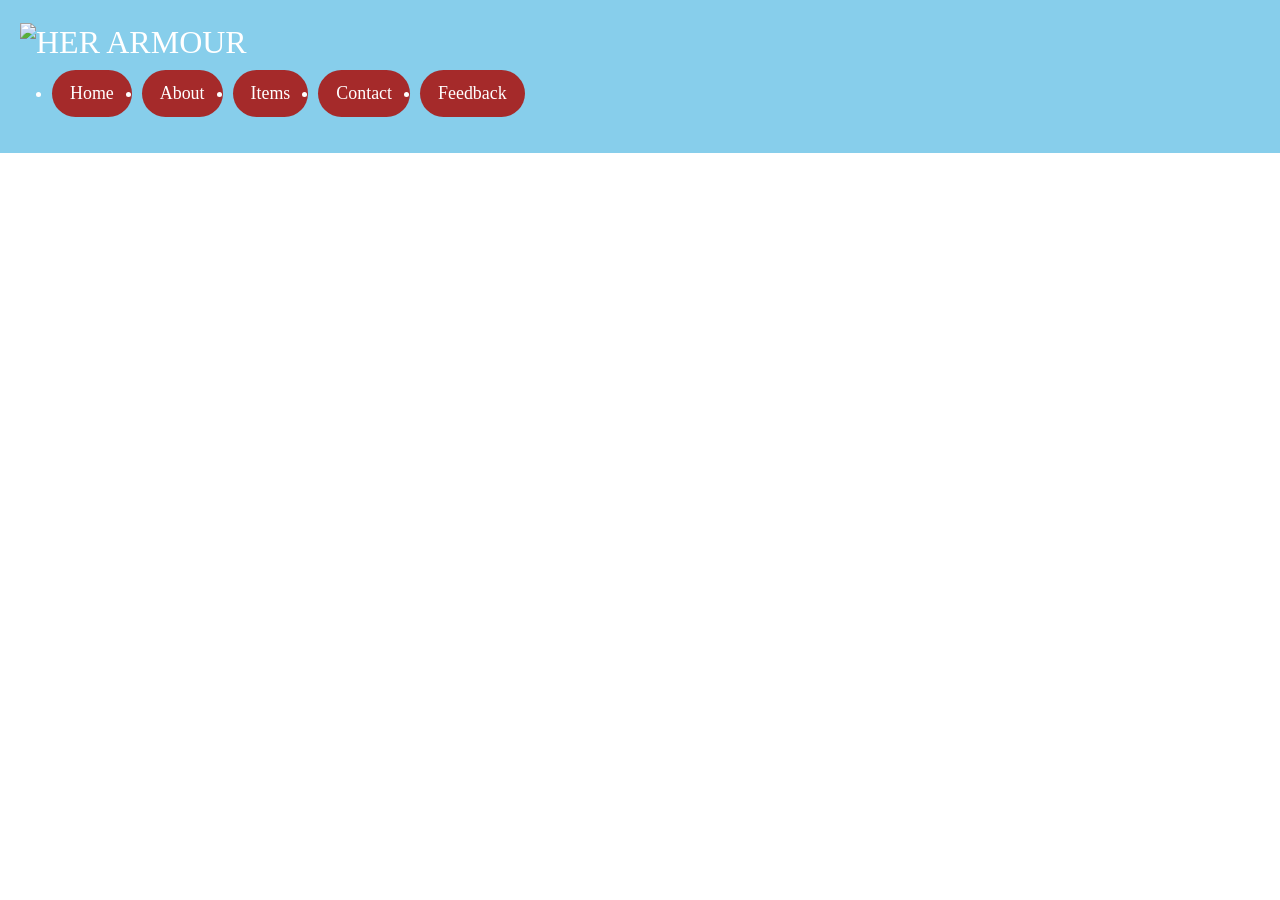
==== index.html @ b8634086 "Add files via upload" ====
<!DOCTYPE html>
<html lang="en" >
    <head>
        <meta charset="UTF-8">
        <meta name="viewport"content="width=device-width, initial-scale=1.0">
    <!--Bootsrap Css-->
    <link href="https://cdn.jsdelivr.net/npm/bootstrap@5.3.2/dist/css/bootstrap.min.css"rel="stylesheet">
      <title>HER ARMOUR</title>
      <link rel="stylesheet" href="styles.css">
    </head>
<body>
      <header>
        <nav>
            <nav class="navbar ">
                <div class="logo">
                 <h2 class="logo-text"><img src="" alt="HER ARMOUR"></h2>
                 <ul class="nav-menu">
                    <li class="nav-item">
                        <a class="nav-link" href=index.html>Home</a>
                    </li>
                    <li class="nav-item">
                        <a class="nav-link" href=about.html>About</a>
                    </li>
                    <li class="nav-item">
                        <a class="nav-link" href=items.html>Items</a>
                    </li>
                    <li class="nav-item">
                        <a class="nav-link" href="contact.html">Contact</a>
                    </li>
                    <li class="nav-item">
                        <a class="nav-link" href=feedback.html>Feedback</a>
                    </li>
                 </ul>
                 </div>
                
            </nav>
            </nav>
      </header>

      <main></main>

    <footer>
        <p>&copy:2026 Her armour</p>
      </footer>
</body>
</html>
---- styles.css ----
body{
   margin:0;
   font-family: "Saira", san-serif;
}

/* navbar styling */
header{
   position:fixed;
   width: 100%;
   z-index: 5;
   background-color:skyblue;
}
 .navbar{
   display: flex;
   justify-content: right; 
   align-items: center;
   padding: 20px;
}

 .logo{
   color:white;
   justify-content: left;
   text-align:left;
   margin-right:auto;

}
.nav-menu{
   display:flex;
   gap: 10px;
}
 .nav-link{
   color:white;
   padding: 10px 18px;
   background-color:brown ;
   font-size:1.12rem;
   border-radius:30px;
   transition:0.23s ease;
}
 .nav-link:hover{
   color: white;
   background-color: white;
}
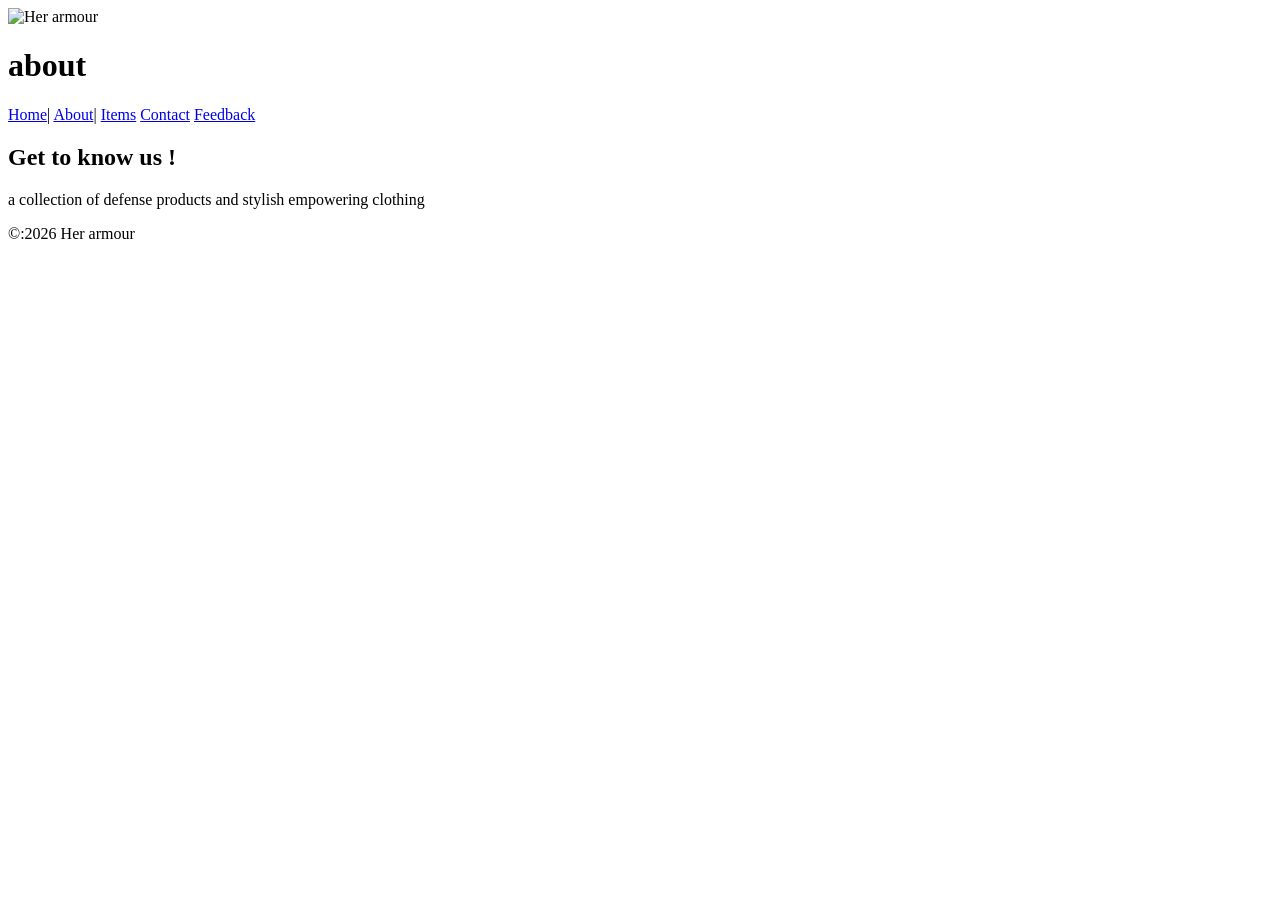
==== commit 2b06a33c: "Add files via upload" ====
--- a/index.html
+++ b/index.html
@@ -1,47 +1,30 @@
 <!DOCTYPE html>
-<html lang="en" >
+<html lang="en">
     <head>
         <meta charset="UTF-8">
-        <meta name="viewport"content="width=device-width, initial-scale=1.0">
-    <!--Bootsrap Css-->
-    <link href="https://cdn.jsdelivr.net/npm/bootstrap@5.3.2/dist/css/bootstrap.min.css"rel="stylesheet">
-      <title>HER ARMOUR</title>
-      <link rel="stylesheet" href="styles.css">
+        <meta name="viewport"content="width=device-width,initial-scale=1.0">
+        <title>About</title>
     </head>
-<body>
-      <header>
-        <nav>
-            <nav class="navbar ">
-                <div class="logo">
-                 <h2 class="logo-text"><img src="" alt="HER ARMOUR"></h2>
-                 <ul class="nav-menu">
-                    <li class="nav-item">
-                        <a class="nav-link" href=index.html>Home</a>
-                    </li>
-                    <li class="nav-item">
-                        <a class="nav-link" href=about.html>About</a>
-                    </li>
-                    <li class="nav-item">
-                        <a class="nav-link" href=items.html>Items</a>
-                    </li>
-                    <li class="nav-item">
-                        <a class="nav-link" href="contact.html">Contact</a>
-                    </li>
-                    <li class="nav-item">
-                        <a class="nav-link" href=feedback.html>Feedback</a>
-                    </li>
-                 </ul>
-                 </div>
-                
+    <body>
+        <header>
+            <img src="logo.png"alt="Her armour"width="100">
+            <h1>about</h1>
+            <nav>
+                <a href="index.html">Home</a>|
+                <a href="about.html">About</a>|
+                <a href="items.html">Items</a>
+                <a href="contact.html">Contact</a>
+                <a href="Feedback.html">Feedback</a>
             </nav>
-            </nav>
-      </header>
+        </header>
 
-      <main></main>
+        <section>
+            <h2>Get to know us !</h2>
+            <p>a collection of defense products and stylish empowering clothing </p>
+        </section>
 
-    <footer>
-        <p>&copy:2026 Her armour</p>
-      </footer>
-</body>
-</html>      
- +        <footer>
+            <p>&copy:2026 Her armour</p>
+        </footer>
+    </body>
+</html>
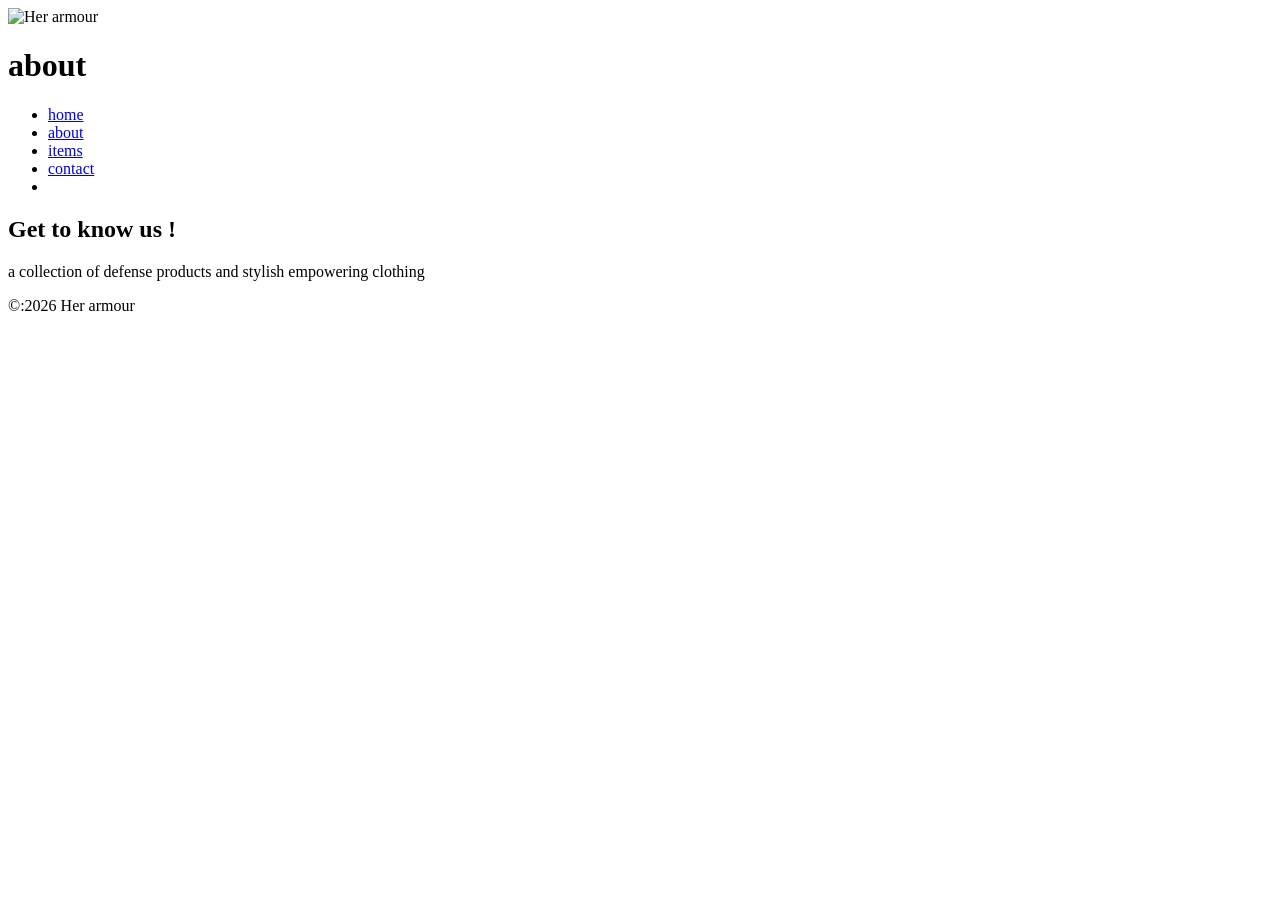
==== commit 1615ec8e: "Add files via upload" ====
--- a/index.html
+++ b/index.html
@@ -3,18 +3,36 @@
     <head>
         <meta charset="UTF-8">
         <meta name="viewport"content="width=device-width,initial-scale=1.0">
-        <title>About</title>
+        <title>index</title>
     </head>
     <body>
         <header>
             <img src="logo.png"alt="Her armour"width="100">
             <h1>about</h1>
             <nav>
-                <a href="index.html">Home</a>|
-                <a href="about.html">About</a>|
-                <a href="items.html">Items</a>
-                <a href="contact.html">Contact</a>
-                <a href="Feedback.html">Feedback</a>
+                <nav class="navbar navbar-expand-sm bg-light">
+
+                    <div class="container-fluid">
+                        <!--Links-->
+                        <ul class="navbar-nav">
+                            <li class="nav-item">
+                                <a class="nav-link"href="index.html">home</a>
+                            </li>
+                            <li class="navitem">
+                                <a class="nav-link"href="about.html">about</a>
+                        </li>
+                        <li class="navitem">
+                              <a class="nav-link"href="items.html">items</a>  
+                            </li>
+                            <li class="nav-item">
+                            <a class="navlink"href="contact.html">contact</a>
+                        </li>
+                        <li class="nav-item">
+                        <a class="nav-link"href="feedback.html"></a>
+                    </li>
+                        </ul> 
+                    </div>
+
             </nav>
         </header>
 
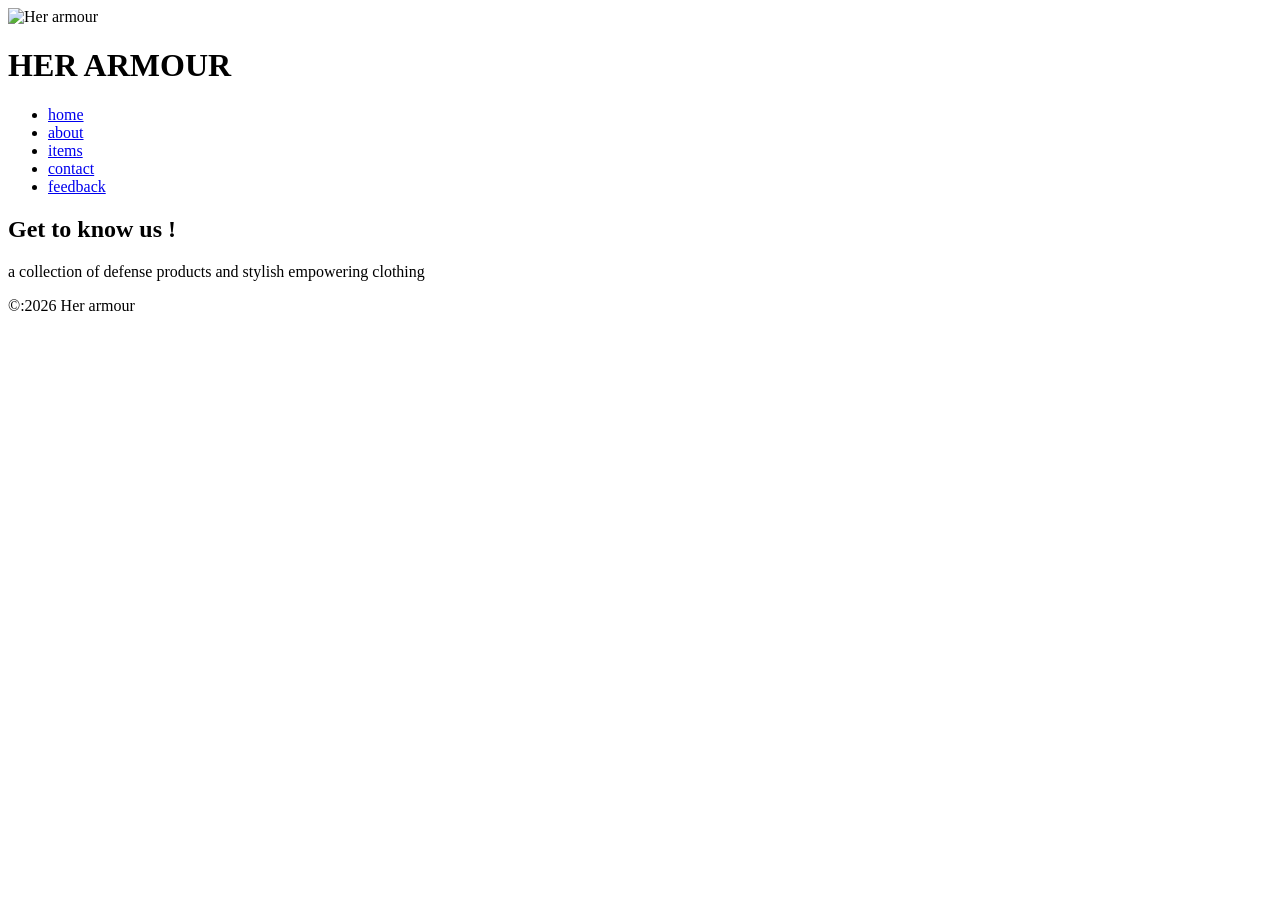
==== commit 2593cbb7: "Add files via upload" ====
--- a/index.html
+++ b/index.html
@@ -8,7 +8,7 @@
     <body>
         <header>
             <img src="logo.png"alt="Her armour"width="100">
-            <h1>about</h1>
+            <h1>HER ARMOUR</h1>
             <nav>
                 <nav class="navbar navbar-expand-sm bg-light">
 
@@ -28,7 +28,7 @@
                             <a class="navlink"href="contact.html">contact</a>
                         </li>
                         <li class="nav-item">
-                        <a class="nav-link"href="feedback.html"></a>
+                        <a class="nav-link"href="feedback.html">feedback</a>
                     </li>
                         </ul> 
                     </div>
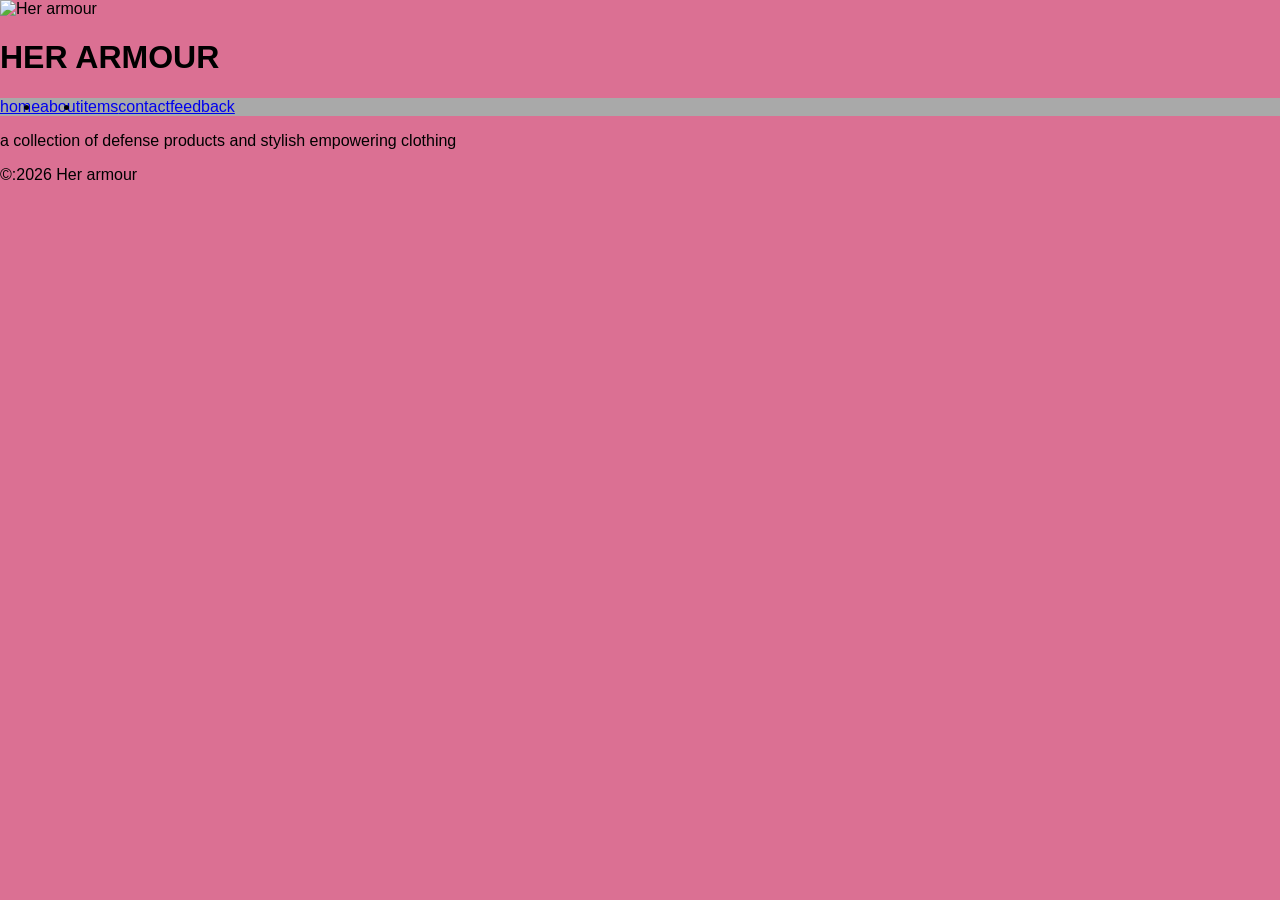
==== commit 56fc3c5a: "Add files via upload" ====
--- a/index.html
+++ b/index.html
@@ -4,6 +4,7 @@
         <meta charset="UTF-8">
         <meta name="viewport"content="width=device-width,initial-scale=1.0">
         <title>index</title>
+        <link rel="stylesheet" href="styles.css">
     </head>
     <body>
         <header>
@@ -16,19 +17,19 @@
                         <!--Links-->
                         <ul class="navbar-nav">
                             <li class="nav-item">
-                                <a class="nav-link"href="index.html">home</a>
+                                <a class="nav-link" href="index.html">home</a>
                             </li>
                             <li class="navitem">
-                                <a class="nav-link"href="about.html">about</a>
+                                <a class="nav-link" href="about.html">about</a>
                         </li>
                         <li class="navitem">
-                              <a class="nav-link"href="items.html">items</a>  
+                              <a class="nav-link" href="items.html">items</a>  
                             </li>
                             <li class="nav-item">
-                            <a class="navlink"href="contact.html">contact</a>
+                            <a class="navlink" href="contact.html">contact</a>
                         </li>
                         <li class="nav-item">
-                        <a class="nav-link"href="feedback.html">feedback</a>
+                        <a class="nav-link" href="feedback.html">feedback</a>
                     </li>
                         </ul> 
                     </div>
@@ -37,7 +38,6 @@
         </header>
 
         <section>
-            <h2>Get to know us !</h2>
             <p>a collection of defense products and stylish empowering clothing </p>
         </section>
 
--- a/styles.css
+++ b/styles.css
@@ -0,0 +1,41 @@
+body{
+    margin:0;
+    font-family:"Saira",sans-serif;
+    background-color: palevioletred;
+} 
+.navbar-nav{
+    list-style-type: 0;
+    margin:0;
+    padding:0;
+    background-color: darkgrey;
+    overflow:hidden;
+    display:flex;
+    justify-content: flex-start;
+}
+.nav-item{
+    display:inline-block;
+}
+.navbar-nav.nav-link{
+    display:block;
+    color:white;
+    text-align:center;
+    padding:14px 20px;
+    text-decoration:none;
+    font-family:Arial,san-serif;
+    font-size:16px;
+    transition:background-color 0.3s ease;
+}
+.navbar-nav.navlink:hover{
+    background-color:palevioletred;
+    border-radius:4px;
+
+}
+.navbar-nav.nav-link{
+    text-align:center;
+}
+@media screen and (max-width:600px){.navbar-nav{
+    flex-direction: column;
+    justify-content: flex-start;
+}}
+
+    
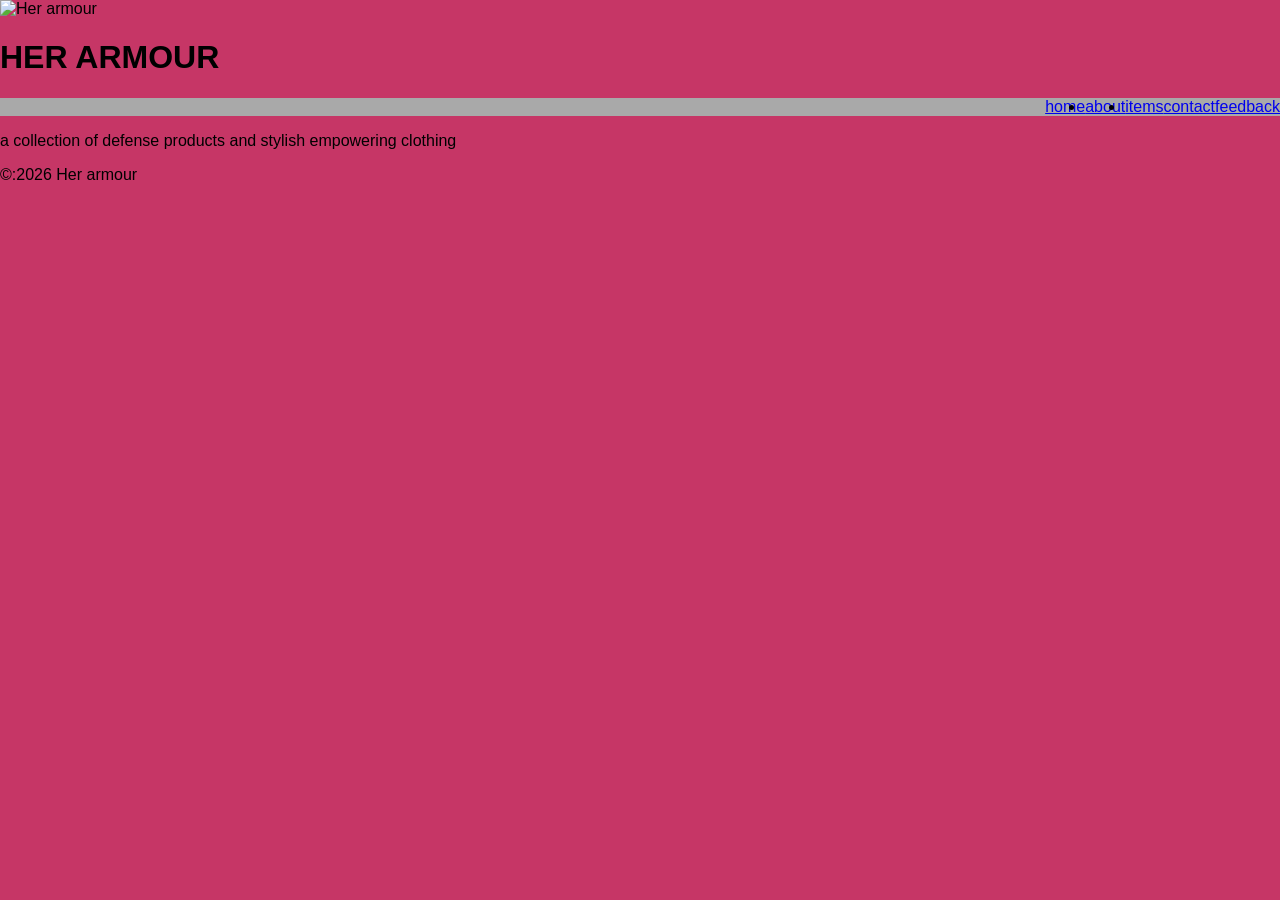
==== commit 0894d14e: "Add files via upload" ====
--- a/index.html
+++ b/index.html
@@ -11,9 +11,9 @@
             <img src="logo.png"alt="Her armour"width="100">
             <h1>HER ARMOUR</h1>
             <nav>
-                <nav class="navbar navbar-expand-sm bg-light">
+                <nav class="navbar navbar-expand-lg navbar-dark bg-dark" >
 
-                    <div class="container-fluid">
+                    <div class="container">
                         <!--Links-->
                         <ul class="navbar-nav">
                             <li class="nav-item">
--- a/styles.css
+++ b/styles.css
@@ -1,7 +1,7 @@
 body{
     margin:0;
     font-family:"Saira",sans-serif;
-    background-color: palevioletred;
+    background-color: rgb(198, 54, 102);
 } 
 .navbar-nav{
     list-style-type: 0;
@@ -10,7 +10,7 @@
     background-color: darkgrey;
     overflow:hidden;
     display:flex;
-    justify-content: flex-start;
+    justify-content: flex-end;
 }
 .nav-item{
     display:inline-block;
@@ -24,10 +24,15 @@
     font-family:Arial,san-serif;
     font-size:16px;
     transition:background-color 0.3s ease;
+    border:2px solid white;
+    border-radius:8px;
+    margin:5px;
+    background-color: #3a5a7a;
 }
 .navbar-nav.navlink:hover{
     background-color:palevioletred;
-    border-radius:4px;
+    border-radius:8px;
+    border-color:rgb(56, 53, 53)
 
 }
 .navbar-nav.nav-link{
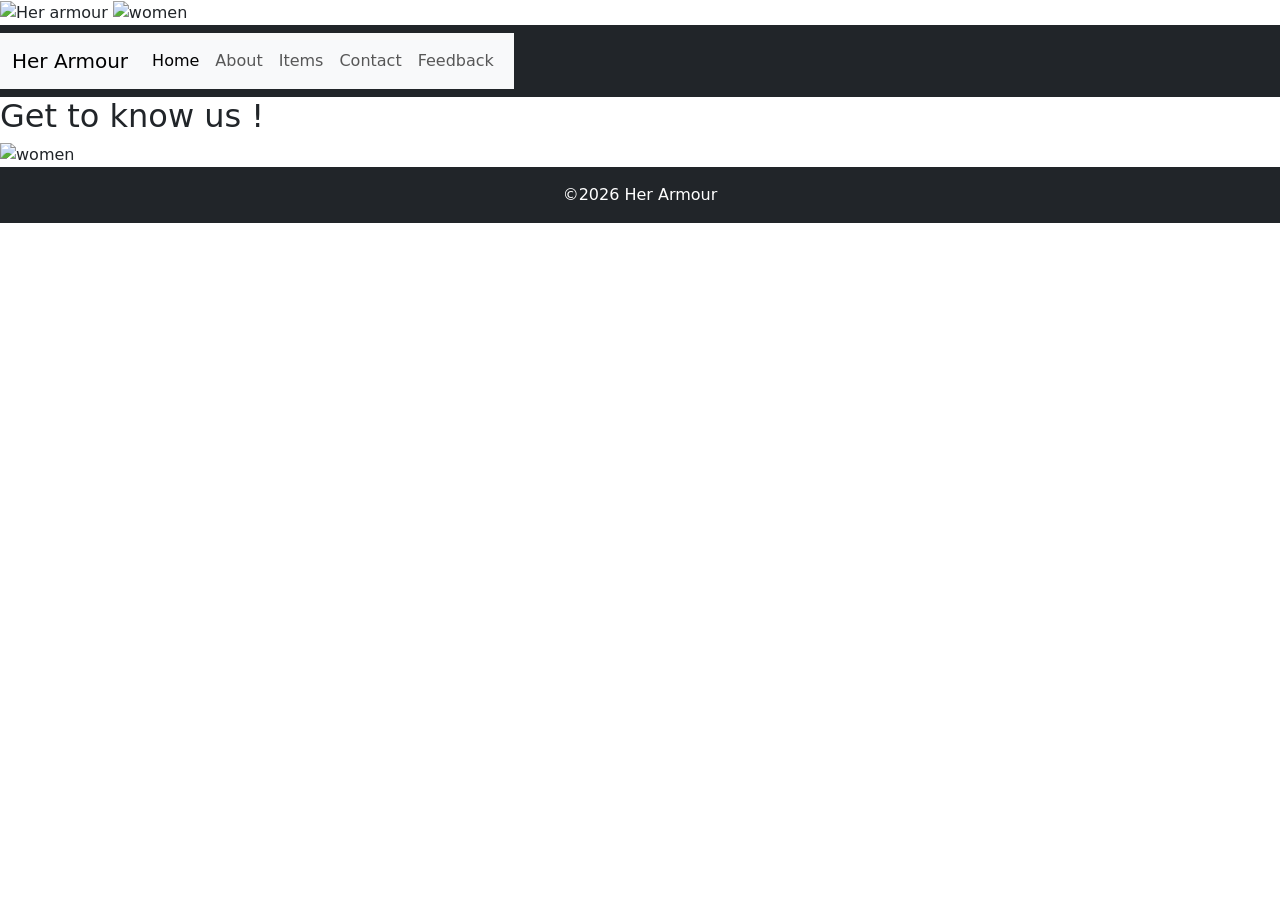
==== commit 7d58f9ba: "Add files via upload" ====
--- a/index.html
+++ b/index.html
@@ -3,46 +3,58 @@
     <head>
         <meta charset="UTF-8">
         <meta name="viewport"content="width=device-width,initial-scale=1.0">
-        <title>index</title>
-        <link rel="stylesheet" href="styles.css">
-    </head>
+        <title>Her Armour</title>
+    <link rel="stylesheet" href="https://cdn.jsdelivr.net/npm/bootstrap@5.0.2/dist/css/bootstrap.min.css" integrity="sha384-EVSTQN3/azprG1Anm3QDgpJLIm9Nao0Yz1ztcQTwFspd3yD65VohhpuuCOmLASjC" crossorigin="anonymous">
+      <link rel="stylesheet" href="style.css">
+      </head>
     <body>
         <header>
             <img src="logo.png"alt="Her armour"width="100">
-            <h1>HER ARMOUR</h1>
+            <img src="img/women@movement.jpg" alt="women">
             <nav>
-                <nav class="navbar navbar-expand-lg navbar-dark bg-dark" >
-
-                    <div class="container">
-                        <!--Links-->
-                        <ul class="navbar-nav">
-                            <li class="nav-item">
-                                <a class="nav-link" href="index.html">home</a>
-                            </li>
-                            <li class="navitem">
-                                <a class="nav-link" href="about.html">about</a>
-                        </li>
-                        <li class="navitem">
-                              <a class="nav-link" href="items.html">items</a>  
-                            </li>
-                            <li class="nav-item">
-                            <a class="navlink" href="contact.html">contact</a>
-                        </li>
-                        <li class="nav-item">
-                        <a class="nav-link" href="feedback.html">feedback</a>
-                    </li>
-                        </ul> 
-                    </div>
-
+              <nav class="navbar navbar-dark bg-dark">
+                <nav class="navbar navbar-expand-lg bg-body-tertiary">
+  <div class="container-fluid">
+    <a class="navbar-brand" href="#">Her Armour</a>
+    <button class="navbar-toggler" type="button" data-bs-toggle="collapse" data-bs-target="#navbarNav" aria-controls="navbarNav" aria-expanded="false" aria-label="Toggle navigation">
+      <span class="navbar-toggler-icon"></span>
+    </button>
+    <div class="collapse navbar-collapse" id="navbarNav">
+      <ul class="navbar-nav">
+        <li class="nav-item">
+          <a class="nav-link active" aria-current="page" href="#">Home</a>
+        </li>
+        <li class="nav-item">
+          <a class="nav-link" href="about.html">About</a>
+        </li>
+        <li class="nav-item">
+          <a class="nav-link" href="items.html">Items</a>
+        </li>
+         <li class="nav-item">
+          <a class="nav-link" href="contact.html">Contact</a>
+        </li>
+          <li class="nav-item">
+          <a class="nav-link" href="feedback.html">Feedback</a>
+           </li>
+           </ul>
+         </div>
+       </div>
+         </nav>
+         </ul>
             </nav>
         </header>
 
         <section>
-            <p>a collection of defense products and stylish empowering clothing </p>
+            <h2>Get to know us !</h2>
+            <img src="img/thatselby-aMozZfemUmQ-unsplash.jpg"alt="women">
+            
+          
         </section>
-
-        <footer>
-            <p>&copy:2026 Her armour</p>
+        <script src="https://cdn.jsdelivr.net/npm/bootstrap@5.0.2/dist/js/bootstrap.bundle.min.js" integrity="sha384-MrcW6ZMFYlzcLA8Nl+NtUVF0sA7MsXsP1UyJoMp4YLEuNSfAP+JcXn/tWtIaxVXM" crossorigin="anonymous"></script>       
+         <footer class="bg-dark text-white text-center py-3">
+          <div class="container">
+            <p class="mb-0">&copy;2026 Her Armour</p>
+            </div>
         </footer>
     </body>
 </html>
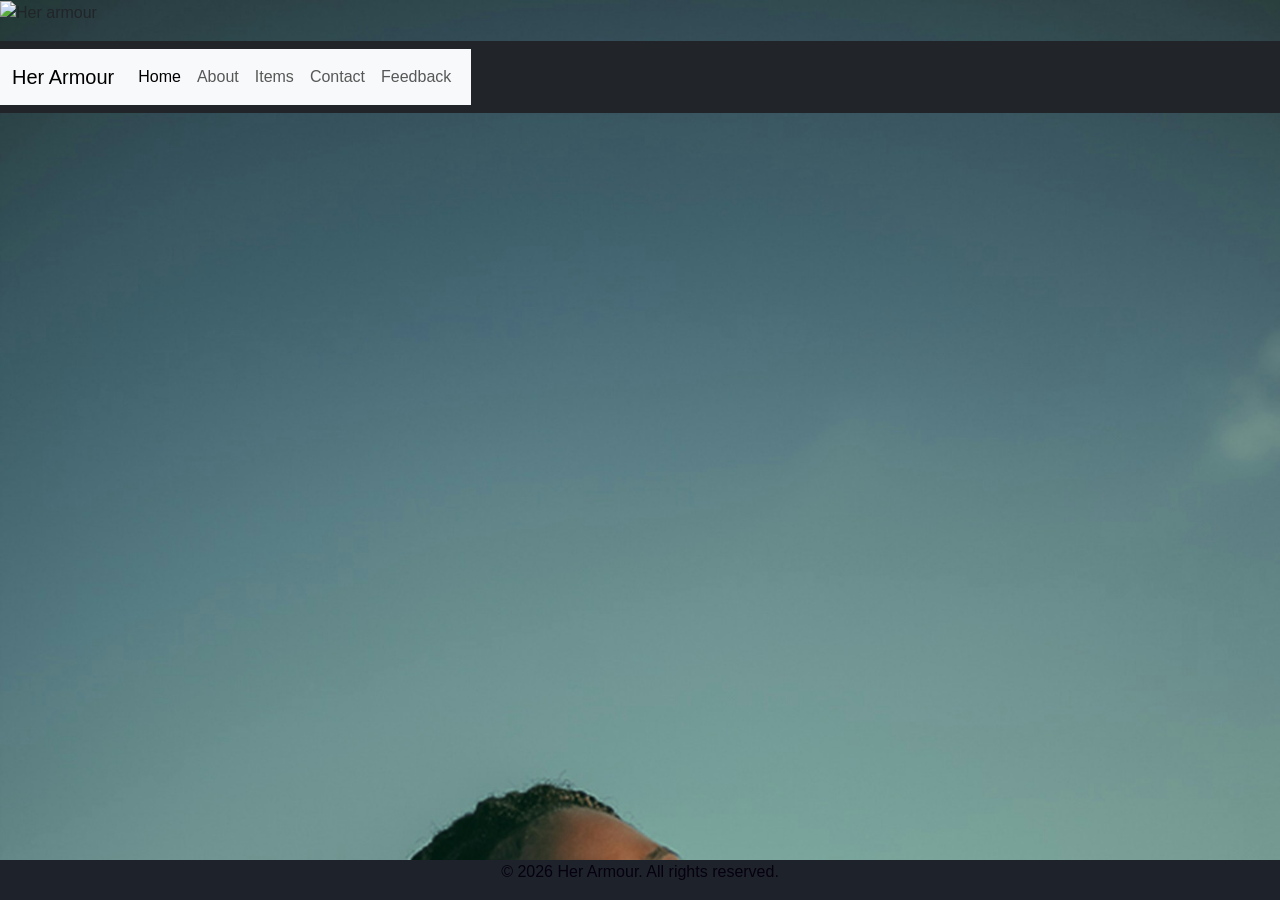
==== commit 018c02b8: "Add files via upload" ====
--- a/index.html
+++ b/index.html
@@ -5,12 +5,12 @@
         <meta name="viewport"content="width=device-width,initial-scale=1.0">
         <title>Her Armour</title>
     <link rel="stylesheet" href="https://cdn.jsdelivr.net/npm/bootstrap@5.0.2/dist/css/bootstrap.min.css" integrity="sha384-EVSTQN3/azprG1Anm3QDgpJLIm9Nao0Yz1ztcQTwFspd3yD65VohhpuuCOmLASjC" crossorigin="anonymous">
-      <link rel="stylesheet" href="style.css">
+      <link rel="stylesheet" href="styles.css">
       </head>
     <body>
         <header>
             <img src="logo.png"alt="Her armour"width="100">
-            <img src="img/women@movement.jpg" alt="women">
+            <p style="background-image: url('img/thatselby-aMozZfemUmQ-unsplash.jpg');"></p>
             <nav>
               <nav class="navbar navbar-dark bg-dark">
                 <nav class="navbar navbar-expand-lg bg-body-tertiary">
@@ -45,16 +45,14 @@
         </header>
 
         <section>
-            <h2>Get to know us !</h2>
-            <img src="img/thatselby-aMozZfemUmQ-unsplash.jpg"alt="women">
+          
             
           
         </section>
         <script src="https://cdn.jsdelivr.net/npm/bootstrap@5.0.2/dist/js/bootstrap.bundle.min.js" integrity="sha384-MrcW6ZMFYlzcLA8Nl+NtUVF0sA7MsXsP1UyJoMp4YLEuNSfAP+JcXn/tWtIaxVXM" crossorigin="anonymous"></script>       
-         <footer class="bg-dark text-white text-center py-3">
-          <div class="container">
-            <p class="mb-0">&copy;2026 Her Armour</p>
-            </div>
+<div class="footer">
+  <p>&copy; 2026 Her Armour. All rights reserved.</p>
+</div>
         </footer>
     </body>
 </html>
--- a/styles.css
+++ b/styles.css
@@ -0,0 +1,142 @@
+.rating-box{
+  font-family:Arial;
+  width:300px;
+}
+.stars{
+  font-size:28px;
+  color:gold;
+}
+.side{
+  float:left;
+  width:60px;
+}
+.middle{
+  float:left;
+  width:180px;
+}
+.bar-container{
+  background:0;
+  width:100%;
+  border-radius:5px;
+}
+/*individual bars*/
+.bar-5{width:60%;height:18px;background-color:#04AA6D;border-radius:5px;}
+.bar-4{width:20%;height:18px;background-color:#2196F3;border-radius:5px;}
+.bar-3{width:5%;height:18px;background-color:#00bcd4;border-radius:5px;}
+.bar-2{width:3%;height:18px;background-color:#ff9800;border-radius:5px;}
+.bar-1{width:2%;height:18px;background-color:#f44336;border-radius:5px;}
+
+.row:after{
+  content:"";
+  display:table;
+  clear:both;
+}
+body {font-family: Arial, Helvetica, sans-serif;}
+* {box-sizing: border-box;}
+
+input[type=text], select, textarea {
+  width: 100%;
+  padding: 12px;
+  border: 1px solid ;
+  border-radius: 4px;
+  box-sizing: border-box;
+  margin-top: 6px;
+  margin-bottom: 16px;
+  resize: vertical;
+}
+
+input[type=submit] {
+  background-color: #04AA6D;
+  color: white;
+  padding: 12px 20px;
+  border: none;
+  border-radius: 4px;
+  cursor: pointer;
+}
+
+input[type=submit]:hover {
+  background-color: #45a049;
+}
+
+.container {
+  border-radius: 5px;
+  background-color: 0;
+  padding: 20px;
+}
+body {
+  background-image: url('img/thatselby-aMozZfemUmQ-unsplash.jpg');
+  background-repeat: no-repeat;
+  background-attachment: fixed;
+  background-size: cover;
+  p{
+    color:rgb(6, 1, 15);
+  }
+}
+.footer {
+  position: fixed;
+  left: 0;
+  bottom: 0;
+  width:100%;
+  background-color:rgb(30, 34, 43);
+  color:white;
+  text-align:center;
+}
+.card {
+  box-shadow: 0 4px 8px 0 rgba(0, 0, 0, 0.2);
+  max-width: 300px;
+  margin: auto;
+  text-align: center;
+  font-family: arial;
+}
+
+.price {
+  color: grey;
+  font-size: 22px;
+}
+
+.card button {
+  border: none;
+  outline: 0;
+  padding: 12px;
+  color: white;
+  background-color: #000;
+  text-align: center;
+  cursor: pointer;
+  width: 100%;
+  font-size: 18px;
+}
+
+.card button:hover {
+  opacity: 0.7;
+}
+.card {
+  box-shadow: 0 4px 8px 0 rgba(0, 0, 0, 0.2);
+  max-width: 300px;
+  margin: auto;
+  text-align: center;
+  font-family: arial;
+}
+
+.price {
+  color: grey;
+  font-size: 22px;
+}
+
+.card button {
+  border: none;
+  outline: 0;
+  padding: 12px;
+  color: rgb(230, 223, 223);
+  background-color: #000;
+  text-align: center;
+  cursor: pointer;
+  width: 100%;
+  font-size: 18px;
+}
+
+.card button:hover {
+  opacity: 0.7;
+}
+
+
+
